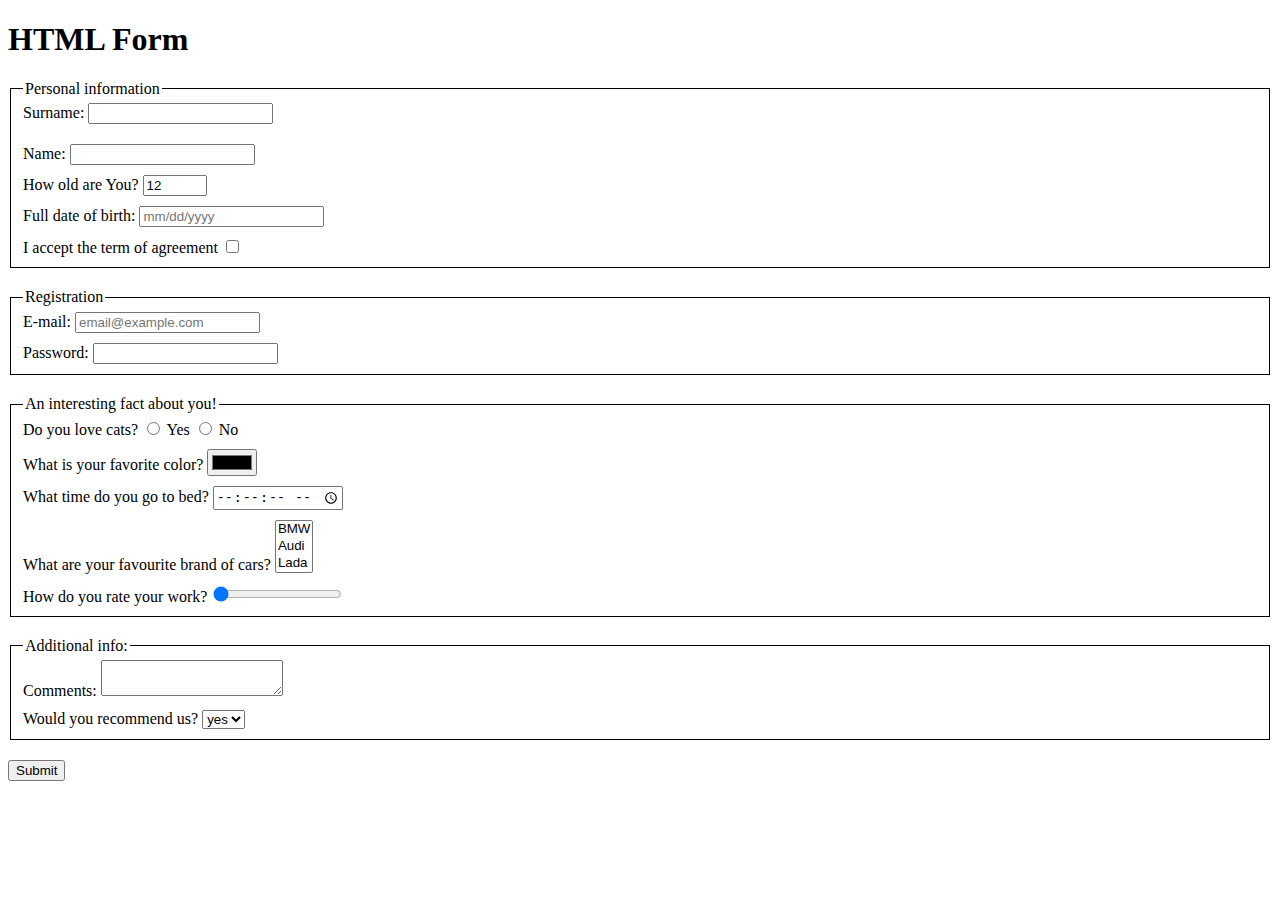
==== src/index.html @ 08710927 "html form added" ====
<!doctype html>
<html lang="en">
  <head>
    <meta charset="UTF-8">
    <meta
      name="viewport"
      content="width=device-width, user-scalable=no, initial-scale=1.0, maximum-scale=1.0, minimum-scale=1.0"
    >
    <meta http-equiv="X-UA-Compatible" content="ie=edge">
    <title>HTML Form</title>
    <link rel="stylesheet" href="./style.css">
  </head>
  <body>
    <h1>HTML Form</h1>
    <form
      action="https://mate-academy-form-lesson.herokuapp.com/create-application"
      method="post">
      <fieldset>
        <legend>Personal information</legend>
        <div class="data">
          <label>Surname:
            <input type="text" name="surname"
              autocomplete="off" class="data"
              required>
          </label>
        </div>
        <div class="data">
          <label>Name:
            <input type="text" name="name"
              autocmplete="off" required>
          </label>
        </div>
        <div class="data">
          <label>How old are You?
            <input type="number" name="age"
              min="1" max="100"
              value="12" autocmplete="off"
              required>
          </label>
        </div>
        <div class="data">
          <label>Full date of birth:
            <input type="text" name="birthdate"
              placeholder="mm/dd/yyyy" autocomplete="off"
              required>
          </label>
        </div>
        <div>
          <label for="term">I accept the term of agreement
            <input type="checkbox" name="terms"
              id="term" required>
          </label>
        </div>
      </fieldset>

      <fieldset>
        <legend>Registration</legend>
        <div class="data">
          <label>E-mail:
            <input type="email" name="email"
              placeholder="email@example.com" required>
          </label>
        </div>
        <div>
          <label>
              Password:
            <input type="password" name="password"
              required>
          </label>
        </div>
      </fieldset>

      <fieldset>
        <legend>An interesting fact about you!</legend>
        <div class="data">
          <label>Do you love cats?</label>
          <input type="radio" name="cats"
            value="yes" id="yes">
          <label for="yes">Yes</label>
          <input type="radio" name="cats"
            value="no" id="no">
          <label for="no">No</label>
        </div>
        <div class="data">
          <label>What is your favorite color?
            <input type="color" name="favorite-color"
              value="#000000">
          </label>
        </div>
        <div class="data">
          <label>
              What time do you go to bed?
            <input type="time" name="bedtime"
            step="2">
          </label>
        </div>
        <div class="data">
            What are your favourite brand of cars?
          <select name="cars" size="3"
            multiple>
            <option value="bmw">BMW</option>
            <option value="audi">Audi</option>
            <option value="lada">Lada</option>
          </select>
        </div>
        <div>
            How do you rate your work?
          <input type="range" name="work"
            minlength="0" maxlength="10"
            value="0">
        </div>
      </fieldset>

      <fieldset>
        <legend>Additional info:</legend>
        <div class="data">
          Comments:
          <textarea name="comment"></textarea>
        </div>
        <div>
            Would you recommend us?
          <select>
            <option value="yes">yes</option>
            <option value="no">no</option>
          </select>
        </div>
      </fieldset>
      <button type="submit">Submit</button>
    </form>
    <script type="text/javascript" src="./main.js"></script>
  </body>
</html>
---- src/style.css ----
/* styles go here */
fieldset {
  border: 1px solid #000;
  margin-bottom: 20px;
  display: block;
}

ul {
  list-style: none;
}

.data {
  margin-bottom: 10px;
}
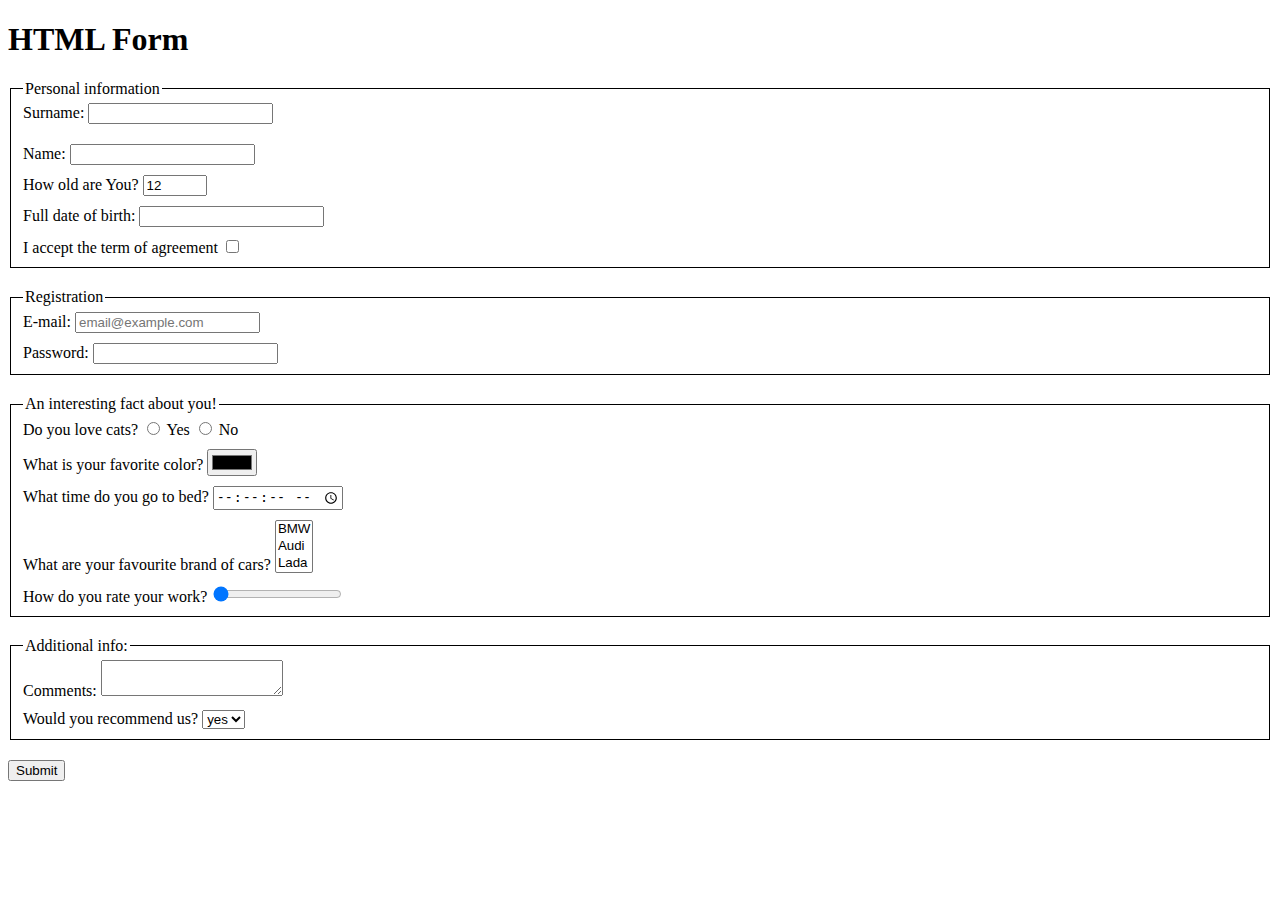
==== commit bd90515a: "added improvements to code" ====
--- a/src/index.html
+++ b/src/index.html
@@ -14,104 +14,159 @@
     <h1>HTML Form</h1>
     <form
       action="https://mate-academy-form-lesson.herokuapp.com/create-application"
-      method="post">
-      <fieldset>
+      method="post"
+      >
+      <fieldset class="field">
         <legend>Personal information</legend>
         <div class="data">
-          <label>Surname:
-            <input type="text" name="surname"
-              autocomplete="off" class="data"
-              required>
+          <label>
+            Surname:
+            <input
+            type="text"
+            name="surname"
+            autocomplete="off"
+            class="data"
+            required
+            >
           </label>
         </div>
         <div class="data">
-          <label>Name:
-            <input type="text" name="name"
-              autocmplete="off" required>
+          <label>
+            Name:
+            <input
+              type="text"
+              name="name"
+              autocmplete="off"
+              required
+              >
           </label>
         </div>
         <div class="data">
-          <label>How old are You?
-            <input type="number" name="age"
-              min="1" max="100"
-              value="12" autocmplete="off"
-              required>
+          <label>
+            How old are You?
+            <input
+            type="number"
+            name="age"
+            min="1"
+            max="100"
+            value="12"
+            minlength="1"
+            maxlength="3"
+            >
           </label>
         </div>
         <div class="data">
-          <label>Full date of birth:
-            <input type="text" name="birthdate"
-              placeholder="mm/dd/yyyy" autocomplete="off"
-              required>
+          <label>
+            Full date of birth:
+            <input
+            type="data"
+            name="birthdate"
+            required
+            >
           </label>
         </div>
         <div>
-          <label for="term">I accept the term of agreement
-            <input type="checkbox" name="terms"
-              id="term" required>
+          <label for="term">
+          I accept the term of agreement
+            <input
+            type="checkbox"
+            name="terms"
+            id="term"
+            required
+            >
           </label>
         </div>
       </fieldset>
 
-      <fieldset>
+      <fieldset class="field">
         <legend>Registration</legend>
         <div class="data">
-          <label>E-mail:
-            <input type="email" name="email"
-              placeholder="email@example.com" required>
+          <label>
+            E-mail:
+            <input
+            type="email"
+            name="email"
+            placeholder="email@example.com"
+            required
+            >
           </label>
         </div>
         <div>
           <label>
-              Password:
-            <input type="password" name="password"
-              required>
+            Password:
+            <input
+            type="password"
+            name="password"
+            required
+            >
           </label>
         </div>
       </fieldset>
 
-      <fieldset>
+      <fieldset class="field">
         <legend>An interesting fact about you!</legend>
         <div class="data">
           <label>Do you love cats?</label>
-          <input type="radio" name="cats"
-            value="yes" id="yes">
+          <input
+          type="radio"
+          name="cats"
+          value="yes"
+          id="yes"
+          >
           <label for="yes">Yes</label>
-          <input type="radio" name="cats"
-            value="no" id="no">
+          <input
+          type="radio"
+          name="cats"
+          value="no"
+          id="no"
+          >
           <label for="no">No</label>
         </div>
         <div class="data">
-          <label>What is your favorite color?
-            <input type="color" name="favorite-color"
-              value="#000000">
+          <label>
+            What is your favorite color?
+            <input
+            type="color"
+            name="favorite-color"
+            value="#000000"
+            >
           </label>
         </div>
         <div class="data">
           <label>
-              What time do you go to bed?
-            <input type="time" name="bedtime"
-            step="2">
+            What time do you go to bed?
+            <input
+            type="time"
+            name="bedtime"
+            step="2"
+            >
           </label>
         </div>
         <div class="data">
             What are your favourite brand of cars?
-          <select name="cars" size="3"
-            multiple>
+          <select
+          name="cars"
+          size="3"
+          multiple
+          >
             <option value="bmw">BMW</option>
             <option value="audi">Audi</option>
             <option value="lada">Lada</option>
           </select>
         </div>
         <div>
-            How do you rate your work?
-          <input type="range" name="work"
-            minlength="0" maxlength="10"
-            value="0">
+        How do you rate your work?
+          <input
+          type="range"
+          name="work"
+          min="0"
+          max="10"
+          value="0"
+          >
         </div>
       </fieldset>
 
-      <fieldset>
+      <fieldset class="field">
         <legend>Additional info:</legend>
         <div class="data">
           Comments:
--- a/src/style.css
+++ b/src/style.css
@@ -1,14 +1,10 @@
 /* styles go here */
-fieldset {
+.field {
   border: 1px solid #000;
   margin-bottom: 20px;
   display: block;
 }
 
-ul {
-  list-style: none;
-}
-
 .data {
   margin-bottom: 10px;
 }
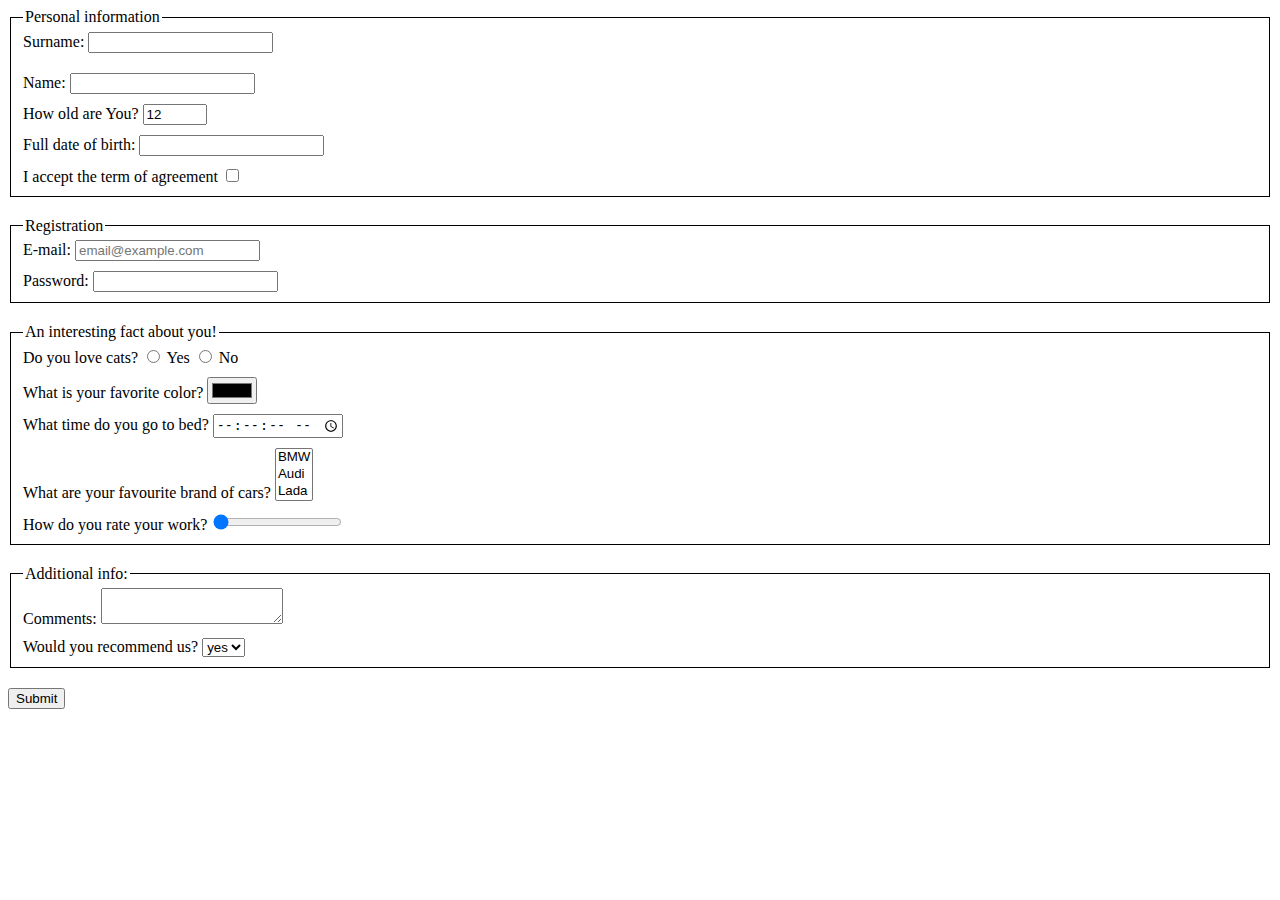
==== commit 9e0e9249: "fixed code format II" ====
--- a/src/index.html
+++ b/src/index.html
@@ -11,22 +11,21 @@
     <link rel="stylesheet" href="./style.css">
   </head>
   <body>
-    <h1>HTML Form</h1>
     <form
       action="https://mate-academy-form-lesson.herokuapp.com/create-application"
       method="post"
-      >
+    >
       <fieldset class="field">
         <legend>Personal information</legend>
         <div class="data">
           <label>
             Surname:
             <input
-            type="text"
-            name="surname"
-            autocomplete="off"
-            class="data"
-            required
+              type="text"
+              name="surname"
+              autocomplete="off"
+              class="data"
+              required
             >
           </label>
         </div>
@@ -36,22 +35,22 @@
             <input
               type="text"
               name="name"
-              autocmplete="off"
+              autocomplete="off"
               required
-              >
+            >
           </label>
         </div>
         <div class="data">
           <label>
             How old are You?
             <input
-            type="number"
-            name="age"
-            min="1"
-            max="100"
-            value="12"
-            minlength="1"
-            maxlength="3"
+              type="number"
+              name="age"
+              min="1"
+              max="100"
+              value="12"
+              minlength="1"
+              maxlength="3"
             >
           </label>
         </div>
@@ -59,20 +58,20 @@
           <label>
             Full date of birth:
             <input
-            type="data"
-            name="birthdate"
-            required
+              type="data"
+              name="birthdate"
+              required
             >
           </label>
         </div>
         <div>
           <label for="term">
-          I accept the term of agreement
+            I accept the term of agreement
             <input
-            type="checkbox"
-            name="terms"
-            id="term"
-            required
+              type="checkbox"
+              name="terms"
+              id="term"
+              required
             >
           </label>
         </div>
@@ -84,10 +83,10 @@
           <label>
             E-mail:
             <input
-            type="email"
-            name="email"
-            placeholder="email@example.com"
-            required
+              type="email"
+              name="email"
+              placeholder="email@example.com"
+              required
             >
           </label>
         </div>
@@ -95,9 +94,9 @@
           <label>
             Password:
             <input
-            type="password"
-            name="password"
-            required
+              type="password"
+              name="password"
+              required
             >
           </label>
         </div>
@@ -108,17 +107,17 @@
         <div class="data">
           <label>Do you love cats?</label>
           <input
-          type="radio"
-          name="cats"
-          value="yes"
-          id="yes"
+            type="radio"
+            name="cats"
+            value="yes"
+            id="yes"
           >
           <label for="yes">Yes</label>
           <input
-          type="radio"
-          name="cats"
-          value="no"
-          id="no"
+            type="radio"
+            name="cats"
+            value="no"
+            id="no"
           >
           <label for="no">No</label>
         </div>
@@ -126,9 +125,9 @@
           <label>
             What is your favorite color?
             <input
-            type="color"
-            name="favorite-color"
-            value="#000000"
+              type="color"
+              name="favorite-color"
+              value="#000000"
             >
           </label>
         </div>
@@ -136,18 +135,18 @@
           <label>
             What time do you go to bed?
             <input
-            type="time"
-            name="bedtime"
-            step="2"
+              type="time"
+              name="bedtime"
+              step="2"
             >
           </label>
         </div>
         <div class="data">
-            What are your favourite brand of cars?
+          What are your favourite brand of cars?
           <select
-          name="cars"
-          size="3"
-          multiple
+            name="cars"
+            size="3"
+            multiple
           >
             <option value="bmw">BMW</option>
             <option value="audi">Audi</option>
@@ -155,13 +154,13 @@
           </select>
         </div>
         <div>
-        How do you rate your work?
+          How do you rate your work?
           <input
-          type="range"
-          name="work"
-          min="0"
-          max="10"
-          value="0"
+            type="range"
+            name="work"
+            min="0"
+            max="10"
+            value="0"
           >
         </div>
       </fieldset>
@@ -173,7 +172,7 @@
           <textarea name="comment"></textarea>
         </div>
         <div>
-            Would you recommend us?
+          Would you recommend us?
           <select>
             <option value="yes">yes</option>
             <option value="no">no</option>
